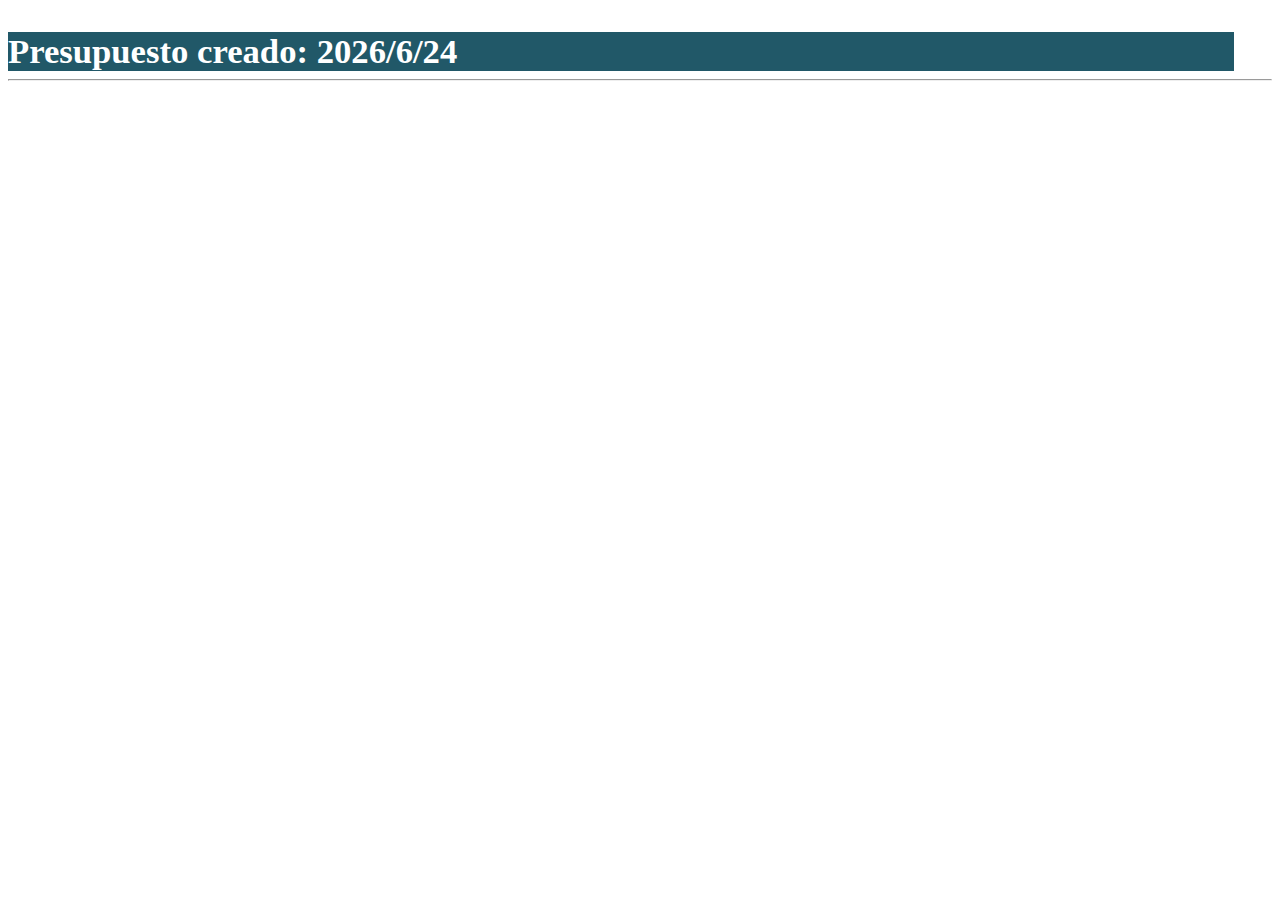
==== Index.html @ 18519f1b "Viernes" ====
<!DOCTYPE html>
<html lang="es">
<!--     HEAD   -->

<head>
  <meta charset="UTF-8">
  <meta http-equiv="X-UA-Compatible" content="IE=edge">
   <title>Generador de presupuestos</title>
  <link rel="stylesheet" href="style/estilos.css">
  
</head>
<body>
  <script type="application/javascript" src="script/llistat.js"></script> 
    <h1>Presupuesto creado:
      <script>
        let ara = new Date();
        let avui = ara.getFullYear() + "/" + ara.getMonth() + "/" + ara.getDate();
        document.write(avui);
      </script>
    </h1>
    <hr>
    <script type="application/javascript" src="script/motor.js"></script> 
</body>
</html>
---- style/estilos.css ----
<!--
<!--
@import url("impresora.css") print and (orientation: portrait);
 
 /* Font Definitions */
 @font-face
	{font-family:Wingdings;
	panose-1:5 0 0 0 0 0 0 0 0 0;}
@font-face
	{font-family:"Cambria Math";
	panose-1:2 4 5 3 5 4 6 3 2 4;}
@font-face
	{font-family:Calibri;
	panose-1:2 15 5 2 2 2 4 3 2 4;}
@font-face
	{font-family:"Segoe UI Emoji";
	panose-1:2 11 5 2 4 2 4 2 2 3;}
@font-face
	{font-family:"Arial Narrow";
	panose-1:2 11 6 6 2 2 2 3 2 4;}
@font-face
	{font-family:Cambria;
	panose-1:2 4 5 3 5 4 6 3 2 4;}
@font-face
	{font-family:"Century Gothic";
	panose-1:2 11 5 2 2 2 2 2 2 4;}
@font-face
	{font-family:Tahoma;
	panose-1:2 11 6 4 3 5 4 4 2 4;}
@font-face
	{font-family:"Lucida Sans Unicode";
	panose-1:2 11 6 2 3 5 4 2 2 4;}
@font-face
	{font-family:"Swis721 Ex BT";
	panose-1:0 0 0 0 0 0 0 0 0 0;}
@font-face
	{font-family:"Trebuchet MS";
	panose-1:2 11 6 3 2 2 2 2 2 4;}
 /* Style Definitions */
 p.MsoNormal, li.MsoNormal, div.MsoNormal
	{margin:0cm;
	text-align:justify;
	text-autospace:none;
	font-size:11.0pt;
	font-family:"Segoe UI Emoji",sans-serif;}
h1
	{mso-style-link:"Título 1 Car";
	margin-top:24.0pt;
	margin-right:1cm;
	margin-bottom:0cm;
	margin-left:0cm;
	text-align:left;
	page-break-after:avoid;
	background:#215868;
	text-autospace:none;
	font-size:26.0pt;
	font-family:"Cambria",serif;
	color:white;
	font-weight:bold;}
h2
	{mso-style-link:"Título 2 Car";
	margin-top:2.0pt;
	margin-right:1cm;
	margin-bottom:12.0pt;
	margin-left:0cm;
	text-align:left;
	page-break-after:avoid;
	background:#31849B;
	text-autospace:none;
	font-size:16.0pt;
	font-family:"Century Gothic",sans-serif;
	color:white;
	font-weight:normal;}
h3
	{mso-style-link:"Título 3 Car";
	margin-top:2.0pt;
	margin-right:1cm;
	margin-bottom:12.0pt;
	margin-left:0cm;
	text-align:left;
	page-break-after:avoid;
	background:#DAEEF3;
	text-autospace:none;
	border:none;
	padding:0cm;
	font-size:11.0pt;
	font-family:"Century Gothic",sans-serif;
	color:#243F60;
	font-weight:bold;}
h4
	{mso-style-link:"Título 4 Car";
	margin-top:2.0pt;
	margin-right:1cm;
	margin-bottom:12.0pt;
	margin-left:0cm;
	text-align:justify;
	page-break-after:avoid;
	background:#F2F2F2;
	text-autospace:none;
	border:none;
	padding:0cm;
	font-size:11.0pt;
	font-family:"Century Gothic",sans-serif;
	color:#365F91;
	font-weight:bold;}
h5
	{mso-style-link:"Título 5 Car";
	margin-top:12.0pt;
	margin-right:1cm;
	margin-bottom:12.0pt;
	margin-left:0cm;
	text-align:justify;
	page-break-after:avoid;
	punctuation-wrap:simple;
	text-autospace:none;
	border:none;
	padding:0cm;
	font-size:11.0pt;
	font-family:"Segoe UI Emoji",sans-serif;
	font-weight:bold;}
h6
	{mso-style-link:"Título 6 Car";
	margin-top:2.0pt;
	margin-right:1cm;
	margin-bottom:0cm;
	margin-left:0cm;
	text-align:justify;
	page-break-after:avoid;
	text-autospace:none;
	border:none;
	padding:0cm;
	font-size:11.0pt;
	font-family:"Century Gothic",sans-serif;
	font-weight:normal;}
p.MsoHeader, li.MsoHeader, div.MsoHeader
	{mso-style-link:"Encabezado Car";
	margin:0cm;
	text-align:justify;
	text-autospace:none;
	font-size:11.0pt;
	font-family:"Segoe UI Emoji",sans-serif;}
p.MsoFooter, li.MsoFooter, div.MsoFooter
	{mso-style-link:"Pie de pígina Car";
	margin:1cm;
	text-align:justify;
	text-autospace:none;
	font-size:11.0pt;
	font-family:"Segoe UI Emoji",sans-serif;}
p.MsoCaption, li.MsoCaption, div.MsoCaption
	{margin-top:6.0pt;
	margin-right:1cm;
	margin-bottom:6.0pt;
	margin-left:0cm;
	text-align:justify;
	text-autospace:none;
	font-size:11.0pt;
	font-family:"Segoe UI Emoji",sans-serif;
	font-weight:bold;}
span.MsoPageNumber
	{font-family:"Times New Roman",serif;}
p.MsoBodyText, li.MsoBodyText, div.MsoBodyText
	{mso-style-link:"Texto independiente Car";
	margin-top:0cm;
	margin-right:1cm;
	margin-bottom:6.0pt;
	margin-left:0cm;
	text-align:justify;
	text-autospace:none;
	font-size:11.0pt;
	font-family:"Segoe UI Emoji",sans-serif;}
p.MsoBodyText3, li.MsoBodyText3, div.MsoBodyText3
	{mso-style-link:"Texto independiente 3 Car";
	margin:0cm;
	text-align:justify;
	punctuation-wrap:simple;
	text-autospace:none;
	font-size:11.0pt;
	font-family:"Segoe UI Emoji",sans-serif;
	font-weight:bold;}
a:link, span.MsoHyperlink
	{font-family:"Times New Roman",serif;
	color:blue;
	text-decoration:underline;}
a:visited, span.MsoHyperlinkFollowed
	{font-family:"Times New Roman",serif;
	color:purple;
	text-decoration:underline;}
p.MsoPlainText, li.MsoPlainText, div.MsoPlainText
	{mso-style-link:"Texto sin formato Car";
	margin:0cm;
	text-align:justify;
	text-autospace:none;
	font-size:11.0pt;
	font-family:"Courier New";}
p
	{margin-right:1cm;
	margin-left:0cm;
	text-align:justify;
	font-size:11.0pt;
	font-family:"Segoe UI Emoji",sans-serif;}
p.MsoAcetate, li.MsoAcetate, div.MsoAcetate
	{mso-style-link:"Texto de globo Car";
	margin:0cm;
	text-align:justify;
	text-autospace:none;
	font-size:8.0pt;
	font-family:"Tahoma",sans-serif;}
p.MsoListParagraph, li.MsoListParagraph, div.MsoListParagraph
	{margin-top:0cm;
	margin-right:1cm;
	margin-bottom:0cm;
	margin-left:35.4pt;
	text-align:justify;
	text-autospace:none;
	font-size:11.0pt;
	font-family:"Segoe UI Emoji",sans-serif;}
span.Título1Car
	{mso-style-name:"Título 1 Car";
	mso-style-link:"Título 1";
	font-family:"Cambria",serif;
	color:white;
	background:#215868;
	font-weight:bold;}
span.Título3Car
	{mso-style-name:"Título 3 Car";
	mso-style-link:"Título 3";
	font-family:"Century Gothic",sans-serif;
	color:#243F60;
	background:#DAEEF3;
	font-weight:bold;}
span.Título5Car
	{mso-style-name:"Título 5 Car";
	mso-style-link:"Título 5";
	font-family:"Calibri",sans-serif;
	font-weight:bold;}
span.TextosinformatoCar
	{mso-style-name:"Texto sin formato Car";
	mso-style-link:"Texto sin formato";
	font-family:"Courier New";}
p.Texto9, li.Texto9, div.Texto9
	{mso-style-name:Texto9;
	margin:0cm;
	text-align:justify;
	text-autospace:none;
	font-size:9.0pt;
	font-family:"Courier New";}
span.EncabezadoCar
	{mso-style-name:"Encabezado Car";
	mso-style-link:Encabezado;
	font-family:"Times New Roman",serif;}
span.PiedepginaCar
	{mso-style-name:"Pie de pígina Car";
	mso-style-link:"Pie de pígina";
	font-family:"Times New Roman",serif;}
span.hps
	{mso-style-name:hps;}
span.A7
	{mso-style-name:A7;
	color:black;
	font-style:italic;}
p.Pa4, li.Pa4, div.Pa4
	{mso-style-name:Pa4;
	margin:0cm;
	text-align:justify;
	line-height:12.0pt;
	text-autospace:none;
	font-size:11.0pt;
	font-family:"Arial",sans-serif;}
p.Pa7, li.Pa7, div.Pa7
	{mso-style-name:Pa7;
	margin:0cm;
	text-align:justify;
	line-height:12.0pt;
	text-autospace:none;
	font-size:11.0pt;
	font-family:"Arial",sans-serif;}
span.shorttext
	{mso-style-name:short_text;}
span.Textoindependiente3Car
	{mso-style-name:"Texto independiente 3 Car";
	mso-style-link:"Texto independiente 3";
	font-family:"Times New Roman",serif;
	font-weight:bold;}
span.TextoindependienteCar
	{mso-style-name:"Texto independiente Car";
	mso-style-link:"Texto independiente";
	font-family:"Times New Roman",serif;}
span.apple-converted-space
	{mso-style-name:apple-converted-space;}
span.fpdescripcion
	{mso-style-name:fp_descripcion;}
span.longtext1
	{mso-style-name:long_text1;}
span.TextodegloboCar
	{mso-style-name:"Texto de globo Car";
	mso-style-link:"Texto de globo";
	font-family:"Tahoma",sans-serif;}
span.Título2Car
	{mso-style-name:"Título 2 Car";
	mso-style-link:"Título 2";
	font-family:"Century Gothic",sans-serif;
	color:white;
	background:#31849B;}
span.Título4Car
	{mso-style-name:"Título 4 Car";
	mso-style-link:"Título 4";
	font-family:"Century Gothic",sans-serif;
	color:#365F91;
	background:#F2F2F2;
	font-weight:bold;}
span.Título6Car
	{mso-style-name:"Título 6 Car";
	mso-style-link:"Título 6";
	font-family:"Century Gothic",sans-serif;}
.MsoChpDefault
	{font-size:10.0pt;
	font-family:"Calibri",sans-serif;}
 /* Page Definitions */
/* @page WordSection1
	{size:595.3pt 841.9pt;
	margin:72.0pt 54.0pt 72.0pt 54.0pt;}
div.WordSection1
	{page:WordSection1;}
 /* List Definitions */
 ol
	{margin-bottom:0cm;}
ul
	{margin-bottom:0cm;}

	  
-->
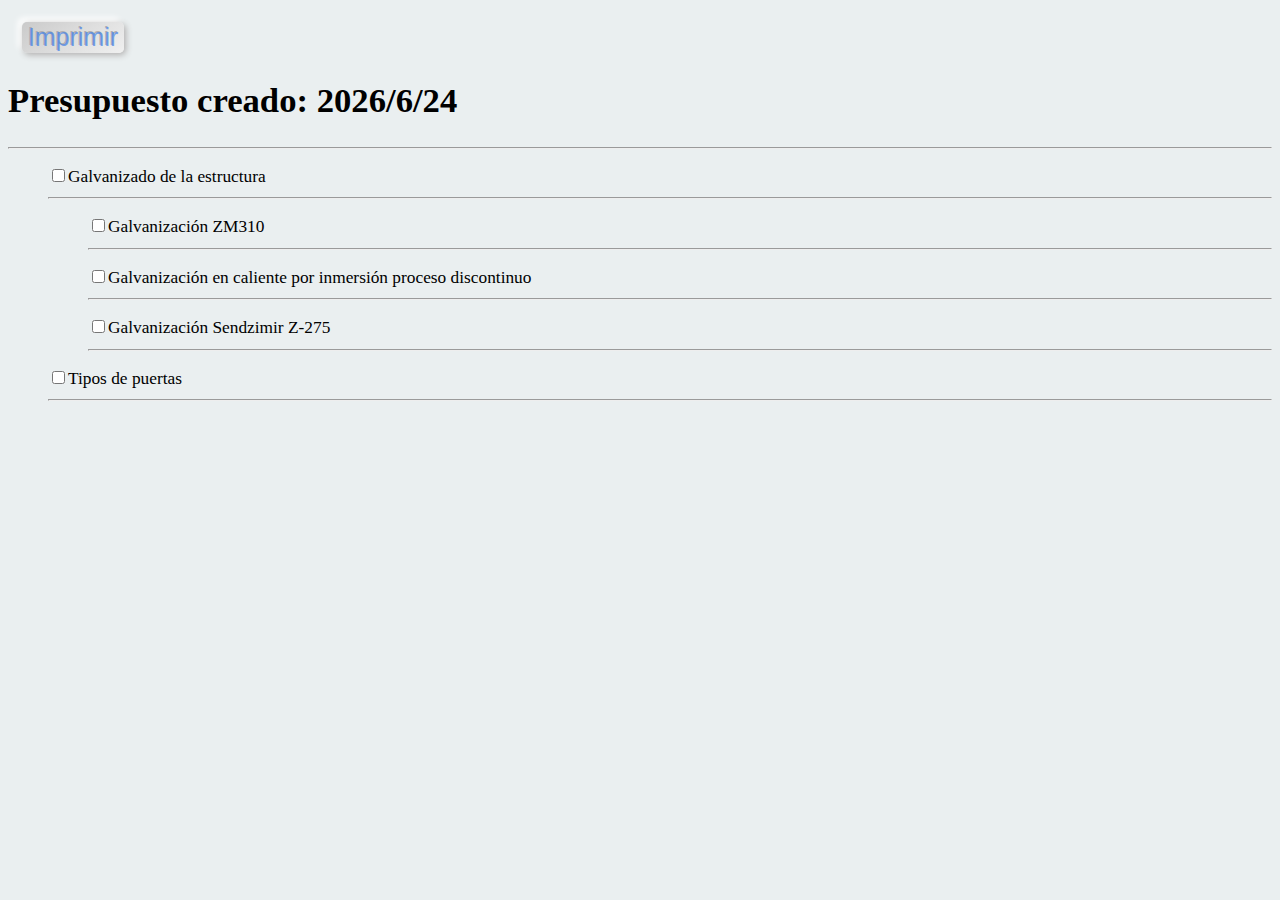
==== commit 17174a72: "Zona que no se imprime e imagenes" ====
--- a/Index.html
+++ b/Index.html
@@ -1,24 +1,38 @@
 <!DOCTYPE html>
 <html lang="es">
-<!--     HEAD   -->
+  <!--     HEAD   -->
 
-<head>
-  <meta charset="UTF-8">
-  <meta http-equiv="X-UA-Compatible" content="IE=edge">
-   <title>Generador de presupuestos</title>
-  <link rel="stylesheet" href="style/estilos.css">
-  
-</head>
-<body>
-  <script type="application/javascript" src="script/llistat.js"></script> 
-    <h1>Presupuesto creado:
+  <head>
+    <meta charset="UTF-8" />
+    <meta
+      name="viewport"
+      content="width=device-width, initial-scale=1.0 shrink-to-fit=yes"
+    />
+    <title>Generador de presupuestos V3</title>
+    <link rel="stylesheet" href="style/estilos.css" />
+  </head>
+  <body>
+    <div class="noprint">
+      <script type="application/javascript" src="script/llistat.js"></script>
+      <button onclick="display()">Imprimir</button>
       <script>
-        let ara = new Date();
-        let avui = ara.getFullYear() + "/" + ara.getMonth() + "/" + ara.getDate();
-        document.write(avui);
+        function display() {
+          window.print();
+        }
       </script>
-    </h1>
-    <hr>
-    <script type="application/javascript" src="script/motor.js"></script> 
-</body>
-</html>+      <div>
+        <h1>
+          Presupuesto creado:
+          <script>
+            let ara = new Date();
+            let avui =
+              ara.getFullYear() + "/" + ara.getMonth() + "/" + ara.getDate();
+            document.write(avui);
+          </script>
+        </h1>
+        <hr />
+      </div>
+      <script type="application/javascript" src="script/motor.js"></script>
+    </div>
+  </body>
+</html>
--- a/style/estilos.css
+++ b/style/estilos.css
@@ -1,331 +1,235 @@
-<!--
-<!--
-@import url("impresora.css") print and (orientation: portrait);
- 
- /* Font Definitions */
- @font-face
-	{font-family:Wingdings;
-	panose-1:5 0 0 0 0 0 0 0 0 0;}
-@font-face
-	{font-family:"Cambria Math";
-	panose-1:2 4 5 3 5 4 6 3 2 4;}
-@font-face
-	{font-family:Calibri;
-	panose-1:2 15 5 2 2 2 4 3 2 4;}
-@font-face
-	{font-family:"Segoe UI Emoji";
-	panose-1:2 11 5 2 4 2 4 2 2 3;}
-@font-face
-	{font-family:"Arial Narrow";
-	panose-1:2 11 6 6 2 2 2 3 2 4;}
-@font-face
-	{font-family:Cambria;
-	panose-1:2 4 5 3 5 4 6 3 2 4;}
-@font-face
-	{font-family:"Century Gothic";
-	panose-1:2 11 5 2 2 2 2 2 2 4;}
-@font-face
-	{font-family:Tahoma;
-	panose-1:2 11 6 4 3 5 4 4 2 4;}
-@font-face
-	{font-family:"Lucida Sans Unicode";
-	panose-1:2 11 6 2 3 5 4 2 2 4;}
-@font-face
-	{font-family:"Swis721 Ex BT";
-	panose-1:0 0 0 0 0 0 0 0 0 0;}
-@font-face
-	{font-family:"Trebuchet MS";
-	panose-1:2 11 6 3 2 2 2 2 2 4;}
- /* Style Definitions */
- p.MsoNormal, li.MsoNormal, div.MsoNormal
-	{margin:0cm;
-	text-align:justify;
-	text-autospace:none;
-	font-size:11.0pt;
-	font-family:"Segoe UI Emoji",sans-serif;}
-h1
-	{mso-style-link:"Título 1 Car";
-	margin-top:24.0pt;
-	margin-right:1cm;
-	margin-bottom:0cm;
-	margin-left:0cm;
-	text-align:left;
-	page-break-after:avoid;
-	background:#215868;
-	text-autospace:none;
-	font-size:26.0pt;
-	font-family:"Cambria",serif;
-	color:white;
-	font-weight:bold;}
-h2
-	{mso-style-link:"Título 2 Car";
-	margin-top:2.0pt;
-	margin-right:1cm;
-	margin-bottom:12.0pt;
-	margin-left:0cm;
-	text-align:left;
-	page-break-after:avoid;
-	background:#31849B;
-	text-autospace:none;
-	font-size:16.0pt;
-	font-family:"Century Gothic",sans-serif;
-	color:white;
-	font-weight:normal;}
-h3
-	{mso-style-link:"Título 3 Car";
-	margin-top:2.0pt;
-	margin-right:1cm;
-	margin-bottom:12.0pt;
-	margin-left:0cm;
-	text-align:left;
-	page-break-after:avoid;
-	background:#DAEEF3;
-	text-autospace:none;
-	border:none;
-	padding:0cm;
-	font-size:11.0pt;
-	font-family:"Century Gothic",sans-serif;
-	color:#243F60;
-	font-weight:bold;}
-h4
-	{mso-style-link:"Título 4 Car";
-	margin-top:2.0pt;
-	margin-right:1cm;
-	margin-bottom:12.0pt;
-	margin-left:0cm;
-	text-align:justify;
-	page-break-after:avoid;
-	background:#F2F2F2;
-	text-autospace:none;
-	border:none;
-	padding:0cm;
-	font-size:11.0pt;
-	font-family:"Century Gothic",sans-serif;
-	color:#365F91;
-	font-weight:bold;}
-h5
-	{mso-style-link:"Título 5 Car";
-	margin-top:12.0pt;
-	margin-right:1cm;
-	margin-bottom:12.0pt;
-	margin-left:0cm;
-	text-align:justify;
-	page-break-after:avoid;
-	punctuation-wrap:simple;
-	text-autospace:none;
-	border:none;
-	padding:0cm;
-	font-size:11.0pt;
-	font-family:"Segoe UI Emoji",sans-serif;
-	font-weight:bold;}
-h6
-	{mso-style-link:"Título 6 Car";
-	margin-top:2.0pt;
-	margin-right:1cm;
-	margin-bottom:0cm;
-	margin-left:0cm;
-	text-align:justify;
-	page-break-after:avoid;
-	text-autospace:none;
-	border:none;
-	padding:0cm;
-	font-size:11.0pt;
-	font-family:"Century Gothic",sans-serif;
-	font-weight:normal;}
-p.MsoHeader, li.MsoHeader, div.MsoHeader
-	{mso-style-link:"Encabezado Car";
-	margin:0cm;
-	text-align:justify;
-	text-autospace:none;
-	font-size:11.0pt;
-	font-family:"Segoe UI Emoji",sans-serif;}
-p.MsoFooter, li.MsoFooter, div.MsoFooter
-	{mso-style-link:"Pie de pígina Car";
-	margin:1cm;
-	text-align:justify;
-	text-autospace:none;
-	font-size:11.0pt;
-	font-family:"Segoe UI Emoji",sans-serif;}
-p.MsoCaption, li.MsoCaption, div.MsoCaption
-	{margin-top:6.0pt;
-	margin-right:1cm;
-	margin-bottom:6.0pt;
-	margin-left:0cm;
-	text-align:justify;
-	text-autospace:none;
-	font-size:11.0pt;
-	font-family:"Segoe UI Emoji",sans-serif;
-	font-weight:bold;}
-span.MsoPageNumber
-	{font-family:"Times New Roman",serif;}
-p.MsoBodyText, li.MsoBodyText, div.MsoBodyText
-	{mso-style-link:"Texto independiente Car";
-	margin-top:0cm;
-	margin-right:1cm;
-	margin-bottom:6.0pt;
-	margin-left:0cm;
-	text-align:justify;
-	text-autospace:none;
-	font-size:11.0pt;
-	font-family:"Segoe UI Emoji",sans-serif;}
-p.MsoBodyText3, li.MsoBodyText3, div.MsoBodyText3
-	{mso-style-link:"Texto independiente 3 Car";
-	margin:0cm;
-	text-align:justify;
-	punctuation-wrap:simple;
-	text-autospace:none;
-	font-size:11.0pt;
-	font-family:"Segoe UI Emoji",sans-serif;
-	font-weight:bold;}
-a:link, span.MsoHyperlink
-	{font-family:"Times New Roman",serif;
-	color:blue;
-	text-decoration:underline;}
-a:visited, span.MsoHyperlinkFollowed
-	{font-family:"Times New Roman",serif;
-	color:purple;
-	text-decoration:underline;}
-p.MsoPlainText, li.MsoPlainText, div.MsoPlainText
-	{mso-style-link:"Texto sin formato Car";
-	margin:0cm;
-	text-align:justify;
-	text-autospace:none;
-	font-size:11.0pt;
-	font-family:"Courier New";}
-p
-	{margin-right:1cm;
-	margin-left:0cm;
-	text-align:justify;
-	font-size:11.0pt;
-	font-family:"Segoe UI Emoji",sans-serif;}
-p.MsoAcetate, li.MsoAcetate, div.MsoAcetate
-	{mso-style-link:"Texto de globo Car";
-	margin:0cm;
-	text-align:justify;
-	text-autospace:none;
-	font-size:8.0pt;
-	font-family:"Tahoma",sans-serif;}
-p.MsoListParagraph, li.MsoListParagraph, div.MsoListParagraph
-	{margin-top:0cm;
-	margin-right:1cm;
-	margin-bottom:0cm;
-	margin-left:35.4pt;
-	text-align:justify;
-	text-autospace:none;
-	font-size:11.0pt;
-	font-family:"Segoe UI Emoji",sans-serif;}
-span.Título1Car
-	{mso-style-name:"Título 1 Car";
-	mso-style-link:"Título 1";
-	font-family:"Cambria",serif;
-	color:white;
-	background:#215868;
-	font-weight:bold;}
-span.Título3Car
-	{mso-style-name:"Título 3 Car";
-	mso-style-link:"Título 3";
-	font-family:"Century Gothic",sans-serif;
-	color:#243F60;
-	background:#DAEEF3;
-	font-weight:bold;}
-span.Título5Car
-	{mso-style-name:"Título 5 Car";
-	mso-style-link:"Título 5";
-	font-family:"Calibri",sans-serif;
-	font-weight:bold;}
-span.TextosinformatoCar
-	{mso-style-name:"Texto sin formato Car";
-	mso-style-link:"Texto sin formato";
-	font-family:"Courier New";}
-p.Texto9, li.Texto9, div.Texto9
-	{mso-style-name:Texto9;
-	margin:0cm;
-	text-align:justify;
-	text-autospace:none;
-	font-size:9.0pt;
-	font-family:"Courier New";}
-span.EncabezadoCar
-	{mso-style-name:"Encabezado Car";
-	mso-style-link:Encabezado;
-	font-family:"Times New Roman",serif;}
-span.PiedepginaCar
-	{mso-style-name:"Pie de pígina Car";
-	mso-style-link:"Pie de pígina";
-	font-family:"Times New Roman",serif;}
-span.hps
-	{mso-style-name:hps;}
-span.A7
-	{mso-style-name:A7;
-	color:black;
-	font-style:italic;}
-p.Pa4, li.Pa4, div.Pa4
-	{mso-style-name:Pa4;
-	margin:0cm;
-	text-align:justify;
-	line-height:12.0pt;
-	text-autospace:none;
-	font-size:11.0pt;
-	font-family:"Arial",sans-serif;}
-p.Pa7, li.Pa7, div.Pa7
-	{mso-style-name:Pa7;
-	margin:0cm;
-	text-align:justify;
-	line-height:12.0pt;
-	text-autospace:none;
-	font-size:11.0pt;
-	font-family:"Arial",sans-serif;}
-span.shorttext
-	{mso-style-name:short_text;}
-span.Textoindependiente3Car
-	{mso-style-name:"Texto independiente 3 Car";
-	mso-style-link:"Texto independiente 3";
-	font-family:"Times New Roman",serif;
-	font-weight:bold;}
-span.TextoindependienteCar
-	{mso-style-name:"Texto independiente Car";
-	mso-style-link:"Texto independiente";
-	font-family:"Times New Roman",serif;}
-span.apple-converted-space
-	{mso-style-name:apple-converted-space;}
-span.fpdescripcion
-	{mso-style-name:fp_descripcion;}
-span.longtext1
-	{mso-style-name:long_text1;}
-span.TextodegloboCar
-	{mso-style-name:"Texto de globo Car";
-	mso-style-link:"Texto de globo";
-	font-family:"Tahoma",sans-serif;}
-span.Título2Car
-	{mso-style-name:"Título 2 Car";
-	mso-style-link:"Título 2";
-	font-family:"Century Gothic",sans-serif;
-	color:white;
-	background:#31849B;}
-span.Título4Car
-	{mso-style-name:"Título 4 Car";
-	mso-style-link:"Título 4";
-	font-family:"Century Gothic",sans-serif;
-	color:#365F91;
-	background:#F2F2F2;
-	font-weight:bold;}
-span.Título6Car
-	{mso-style-name:"Título 6 Car";
-	mso-style-link:"Título 6";
-	font-family:"Century Gothic",sans-serif;}
-.MsoChpDefault
-	{font-size:10.0pt;
-	font-family:"Calibri",sans-serif;}
- /* Page Definitions */
-/* @page WordSection1
-	{size:595.3pt 841.9pt;
-	margin:72.0pt 54.0pt 72.0pt 54.0pt;}
-div.WordSection1
-	{page:WordSection1;}
- /* List Definitions */
- ol
-	{margin-bottom:0cm;}
-ul
-	{margin-bottom:0cm;}
-
-	  
--->
+body {
+  font: 13pt Tahoma, "Times New Roman", Times, serif;
+  line-height: 1.3;
+  background: rgb(234, 239, 240) !important;
+  color: #000;
+}
+
+button {
+  margin-right: 14px;
+  margin-left: 14px;
+  margin-top: 14px;
+  border: 1px;
+  margin-bottom: 2px;
+  width: inherit;
+  font-size: 25px;
+  color: rgba(65, 130, 234, 0.692);
+  text-shadow: -1px -1px #b1afaf;
+
+  text-align: center;
+  background: linear-gradient(145deg, #cacaca, #f0f0f0);
+  border-radius: 5px;
+  box-shadow: 2px 2px 6px #b1afaf, -4px -4px 6px #ffffff;
+}
+
+button:hover {
+  text-shadow: +1px +1px #b1afaf;
+
+  border-radius: 5px;
+  background: linear-gradient(145deg, #cacaca, #f0f0f0);
+  box-shadow: inset 2px 2px 6px #bebebe, inset -2px -2px 6px #ffffff;
+}
+
+/**
+ * Print Stylesheet fuer Deinewebsite.de
+* @version         1.0
+* @lastmodified    16.06.2016
+* Origen: https://www.jotform.com/blog/css-perfect-print-stylesheet-98272/
+*/
+
+@media print {
+
+  /* Inhaltsbreite setzen, Floats und Margins aufheben */
+  /* Achtung: Die Klassen und IDs variieren von Theme zu Theme. Hier also eigene Klassen setzen */
+  #content,
+  #page {
+    width: 100%;
+    margin: 0;
+    float: none;
+  }
+
+  /** Seitenränder einstellen */
+  @page {
+    margin: 1.5cm
+  }
+
+  /* Font auf 16px/13pt setzen, Background auf Weiß und Schrift auf Schwarz setzen.*/
+  /* Das spart Tinte */
+  .noprint {
+    display: none;
+  }
+
+  body {
+    font: 13pt Tahoma, "Times New Roman", Times, serif;
+    line-height: 1.3;
+    background: #fff !important;
+    color: #000;
+  }
+
+  h1 {
+    font-size: 24pt;
+    border-bottom: 1px solid #000;
+  }
+
+  h2,
+  h3,
+  h4 {
+    font-size: 14pt;
+    margin-top: 25px;
+    border-bottom: 2px solid rgb(215, 235, 245);
+  }
+
+  /* Alle Seitenumbrüche definieren */
+  a {
+    page-break-inside: avoid
+  }
+
+  blockquote {
+    page-break-inside: avoid;
+  }
+
+  h1,
+  h2,
+  h3,
+  h4,
+  h5,
+  h6 {
+    page-break-after: avoid;
+    page-break-inside: avoid
+  }
+
+  img {
+    page-break-inside: avoid;
+    page-break-after: avoid;
+  }
+
+  table,
+  pre {
+    page-break-inside: avoid
+  }
+
+  ul,
+  ol,
+  dl {
+    page-break-before: avoid
+  }
+
+  /* Linkfarbe und Linkverhalten darstellen */
+  a:link,
+  a:visited,
+  a {
+    background: transparent;
+    color: #520;
+    font-weight: bold;
+    text-decoration: underline;
+    text-align: left;
+  }
+
+  a {
+    page-break-inside: avoid
+  }
+
+  a[href^=http]:after {
+    content: " <" attr(href) "> ";
+  }
+
+  $a: after > img {
+    content: "";
+  }
+
+  article a[href^="#"]:after {
+    content: "";
+  }
+
+  a:not(:local-link):after {
+    content: " <" attr(href) "> ";
+  }
+
+  /**
+     * Eingebundene Videos verschwinden lassen und den Whitespace der iframes auf null reduzieren.
+     */
+  .entry iframe,
+  ins {
+    display: none;
+    width: 0 !important;
+    height: 0 !important;
+    overflow: hidden !important;
+    line-height: 0pt !important;
+    white-space: nowrap;
+  }
+
+  .embed-youtube,
+  .embed-responsive {
+    position: absolute;
+    height: 0;
+    overflow: hidden;
+  }
+
+  /* Unnötige Elemente ausblenden für den Druck */
+
+  #header-widgets,
+  nav,
+  aside.mashsb-container,
+  .sidebar,
+  .mashshare-top,
+  .mashshare-bottom,
+  .content-ads,
+  .make-comment,
+  .author-bio,
+  .heading,
+  .related-posts,
+  #decomments-form-add-comment,
+  #breadcrumbs,
+  #footer,
+  .post-byline,
+  .meta-single,
+  .site-title img,
+  .post-tags,
+  .readability {
+    display: none;
+  }
+
+  /* Benutzerdefinierte Nachrichten vor und nach dem Inhalt einfügen */
+  .entry:after {
+    content: "\ Alle Rechte vorbehalten. (c) 2014 - 2016 TechBrain - techbrain.de";
+    color: #999 !important;
+    font-size: 1em;
+    padding-top: 30px;
+  }
+
+  #header:before {
+    content: "\ Vielen herzlichen Dank für das Ausdrucken unseres Artikels. Wir hoffen, dass auch andere Artikel von uns Ihr Interesse wecken können.";
+    color: #777 !important;
+    font-size: 1em;
+    padding-top: 30px;
+    text-align: center !important;
+  }
+
+  /* Wichtige Elemente definieren */
+  p,
+  address,
+  li,
+  dt,
+  dd,
+  blockquote {
+    font-size: 100%
+  }
+
+  /* Zeichensatz fuer Code Beispiele */
+  code,
+  pre {
+    font-family: "Courier New", Courier, mono
+  }
+
+  ul,
+  ol {
+    list-style: square;
+    margin-left: 18pt;
+    margin-bottom: 20pt;
+  }
+
+  li {
+    line-height: 1.6em;
+  }
+
+}